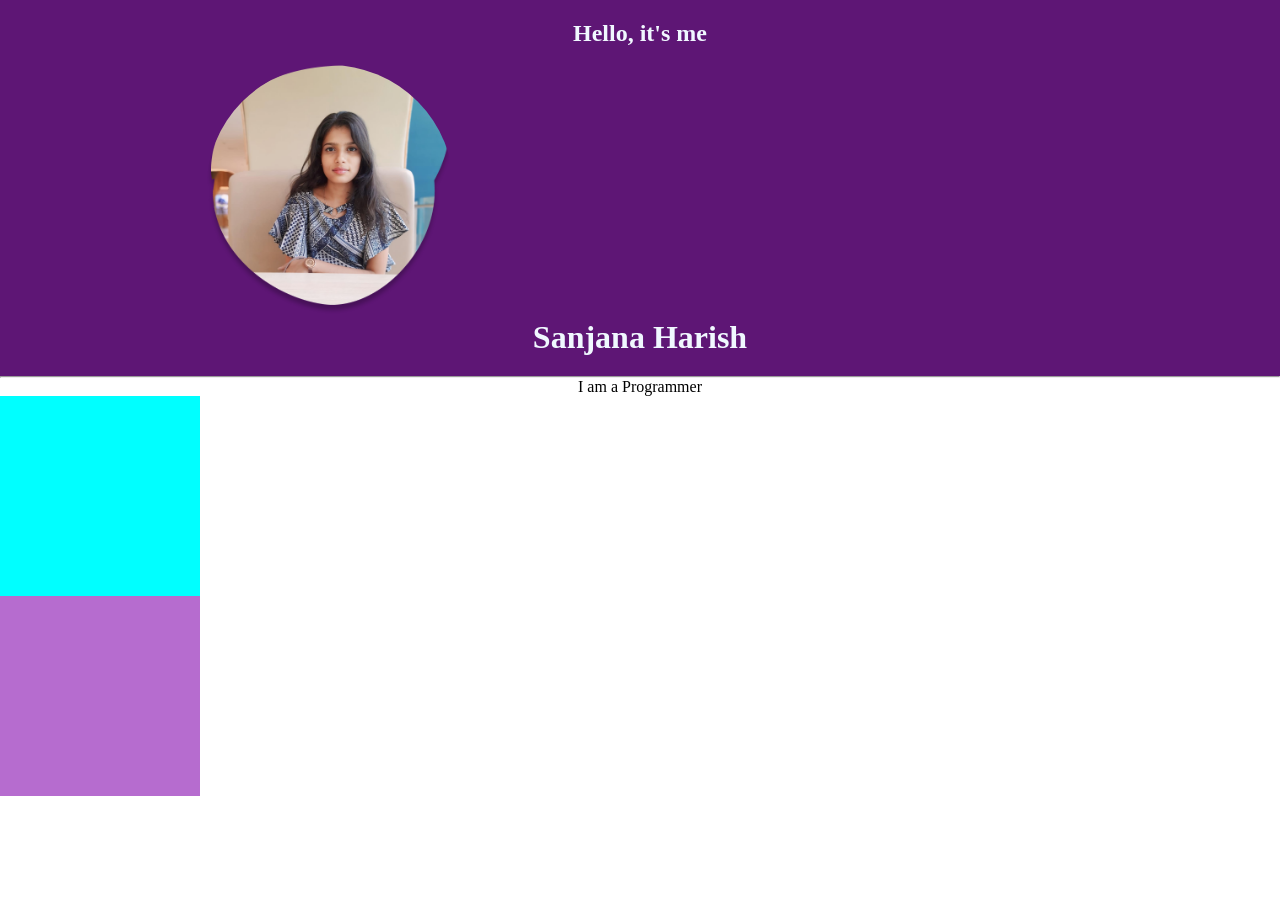
==== ss.html @ fe1f623d "edited my portfolio website" ====
<!DOCTYPE html>
<html lang="en">
<head>
    <meta charset="UTF-8">
    <meta name="viewport" content="width=device-width, initial-scale=1.0">
    <title>Document</title>
    <link rel="stylesheet" href="./s.css">
    <link rel="icon" href="./images/favicon (1).ico">
</head>
<body >
    <div class="top-container">

    
    <h2><b>Hello, it's me</b></h2>
    <br>
    <div></div>
    <img class="a" src="./images/129.png" alt="">
    <h1>Sanjana Harish</h1></div>
    <hr>
    <p>I am a Programmer</p>
</div>
<div class="middle-container">

</div>
<div class="bottom-container">

</div>
</body>
</html>
---- s.css ----
*{
    
    text-align: center;
    margin: 0;
}
.top-container
{
    background-color:#5E1675;
    border: 10px;
    border-color: black;
    padding: 20px;
    
}
.middle-container
{
    background-color: aqua;
    width: 200px;
    height: 200px;
    border:20px;
}
.bottom-container
{
    background-color: #b66ccf;
    width: 200px;
    height: 200px;
    border:10px;
}
h1{
    color: aliceblue    ;
}
h2{
    color: aliceblue    ;
}

.a
{
    border-radius: 50%;
    width: 20%;
    position: relative;
    right:25%;
}

hr{
    border-style: ;dotted;
}
colo
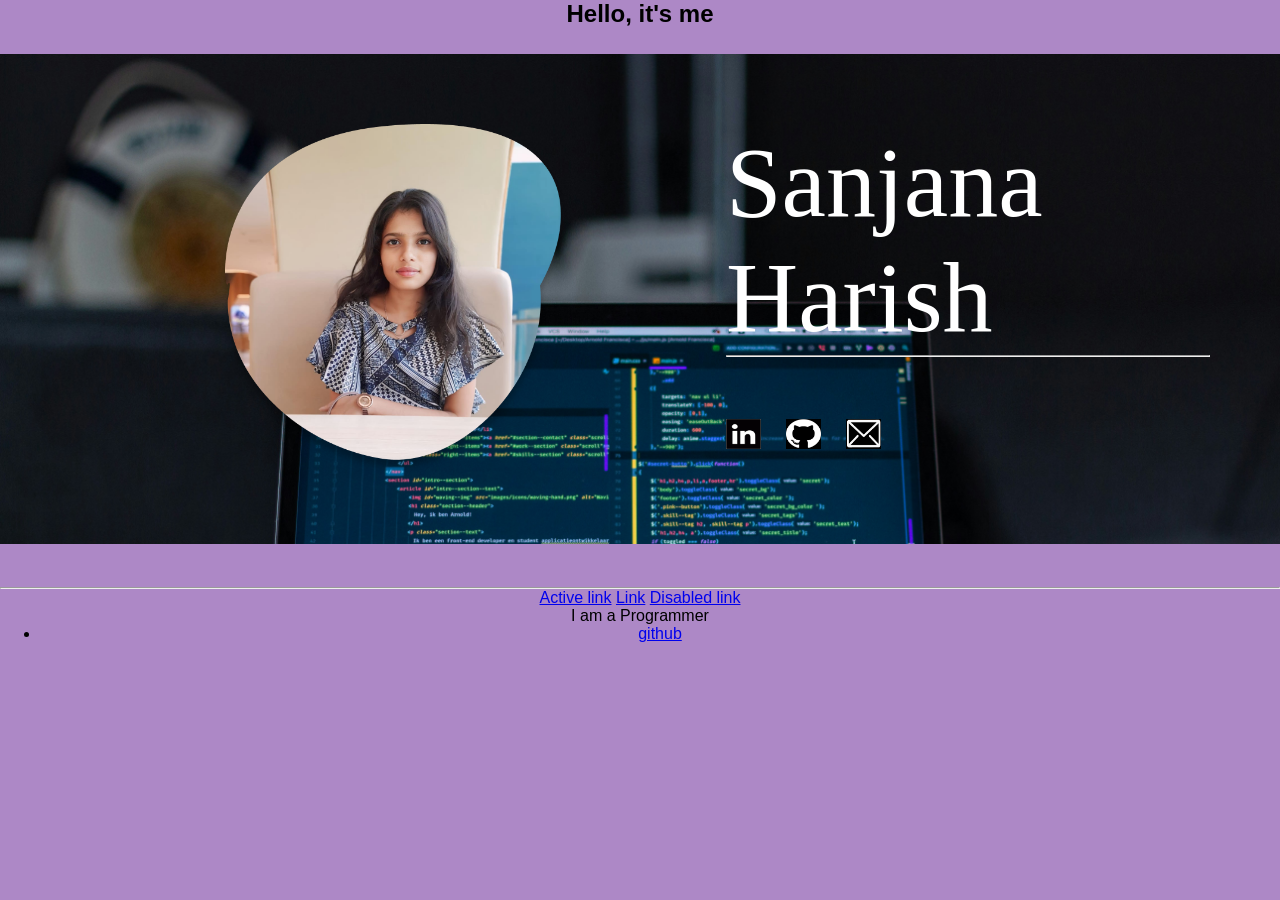
==== commit e156b10e: "my portfolio" ====
--- a/ss.html
+++ b/ss.html
@@ -8,22 +8,42 @@
     <link rel="icon" href="./images/favicon (1).ico">
 </head>
 <body >
-    <div class="top-container">
+    <h2 style="font-family:'Gill Sans', 'Gill Sans MT', Calibri, 'Trebuchet MS', sans-serif;"><b>Hello, it's me</b></h2>
+    <div class="top-container" style="margin:2% 0% 2% 0%;">
+            <div style="width:30%;" id="imgsize2">
+                <img src = "./images/129.png" id="imgsize2">
+            </div>
+            
+            <div style = "font-family:gabriola;font-size:100px; text-align:left;padding-left:200px;width: 50%;">
+                Sanjana Harish
+                <hr>
+                <a href="https://www.linkedin.com/in/sanjana-harish-b73645234/"><img style="height: 30px; width: 35px;" src="./images/images.png"  alt="linkedin"></a> 
+                <a href="https://github.com/Sanjanaharishpoojary"><img style="height: 30px; width: 35px;" src="./images/git.jpg"  alt="github"></a>
+                <a href="sanjanahpoojary@gmail.com"><img style="height: 30px; width: 35px;" src="./images/mail.jpg"  alt="mail"></a> 
+            </div>
+        </div>
+        
+    
+        
+    <br>
+    <div class="mid-container" >
+       
+    </div>
+    
+    
+    <hr>
+    <nav class="nav justify-content-center">
+        <a class="nav-link active" href="#">Active link</a>
+        <a class="nav-link" href="#">Link</a>
+        <a class="nav-link disabled" href="#">Disabled link</a>
+      </nav>
+    <p>I am a Programmer</p>
+    
+<ul>
+    <li><a href="a" class="icon class=fa fa-github" aria-hidden="true">github</a>
+    </li>
+</ul>
 
-    
-    <h2><b>Hello, it's me</b></h2>
-    <br>
-    <div></div>
-    <img class="a" src="./images/129.png" alt="">
-    <h1>Sanjana Harish</h1></div>
-    <hr>
-    <p>I am a Programmer</p>
-</div>
-<div class="middle-container">
 
-</div>
-<div class="bottom-container">
-
-</div>
 </body>
 </html>
--- a/s.css
+++ b/s.css
@@ -2,45 +2,67 @@
     
     text-align: center;
     margin: 0;
+    font-family: sans-serif;
+}
+
+body
+{
+    background-color:#AD88C6 ;
+
 }
 .top-container
 {
-    background-color:#5E1675;
+    background-color:black;
+    text-align:center;
+    display:flex;
+    align-items:center;
+    height:120%
+    width:60%;
     border: 10px;
     border-color: black;
-    padding: 20px;
+    padding: 70px;  
+    color:white;
+    background-image:url("./images/bg.jpg");
+    
+    background-size: 90vw 60vh;
+    background-size: cover;
     
 }
-.middle-container
+
+a:hover
 {
-    background-color: aqua;
-    width: 200px;
-    height: 200px;
-    border:20px;
+    color:aliceblue;
+    background: #f9f8f8;
+    padding-top:0px;
 }
-.bottom-container
+
+.mid-container
 {
-    background-color: #b66ccf;
-    width: 200px;
-    height: 200px;
-    border:10px;
+
+    background-color: black;
 }
+
+#imgsize2
+{
+	width:350px;
+	height:350px;
+    margin-left: 10%;
+}
+
 h1{
-    color: aliceblue    ;
+    margin: 0 auto 0 auto;
+    font-family:  sans-serif;
+    
 }
-h2{
-    color: aliceblue    ;
-}
+
 
 .a
 {
     border-radius: 50%;
-    width: 20%;
-    position: relative;
-    right:25%;
+    width: 30%;
+    
 }
 
 hr{
     border-style: ;dotted;
 }
-colo
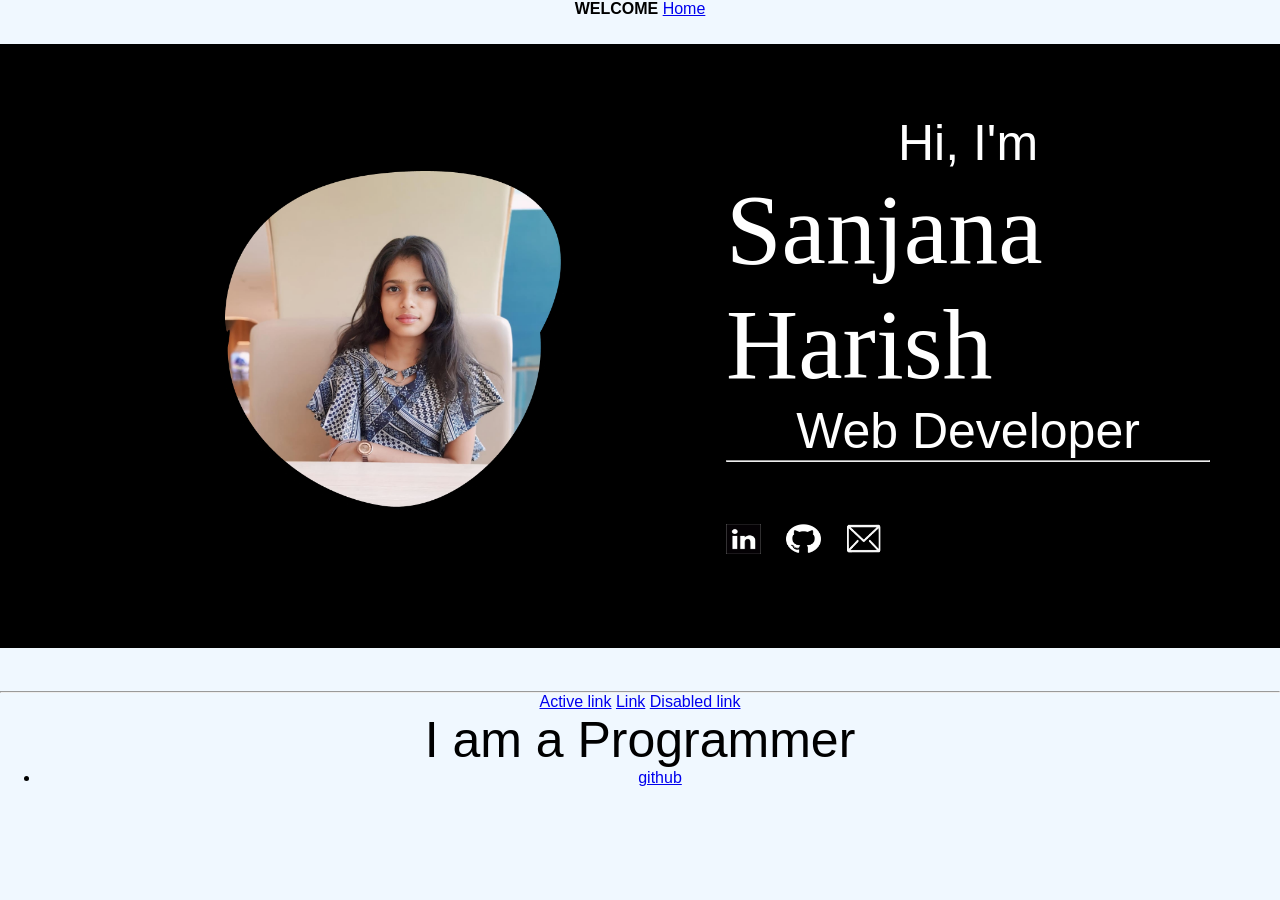
==== commit 58fa942c: "My Portfolio" ====
--- a/ss.html
+++ b/ss.html
@@ -8,14 +8,23 @@
     <link rel="icon" href="./images/favicon (1).ico">
 </head>
 <body >
-    <h2 style="font-family:'Gill Sans', 'Gill Sans MT', Calibri, 'Trebuchet MS', sans-serif;"><b>Hello, it's me</b></h2>
+    <div>
+    <nav><b>WELCOME </b>
+       <span> <a href="ss.html">Home</a>
+        <a href="Projects"></a></span>
+    </nav>
+</div>
     <div class="top-container" style="margin:2% 0% 2% 0%;">
-            <div style="width:30%;" id="imgsize2">
+       
+        
+                <div style="width:30%;" id="imgsize2">
                 <img src = "./images/129.png" id="imgsize2">
             </div>
             
             <div style = "font-family:gabriola;font-size:100px; text-align:left;padding-left:200px;width: 50%;">
+               <p > Hi, I'm</p>
                 Sanjana Harish
+                  <p>Web Developer</p>  
                 <hr>
                 <a href="https://www.linkedin.com/in/sanjana-harish-b73645234/"><img style="height: 30px; width: 35px;" src="./images/images.png"  alt="linkedin"></a> 
                 <a href="https://github.com/Sanjanaharishpoojary"><img style="height: 30px; width: 35px;" src="./images/git.jpg"  alt="github"></a>
--- a/s.css
+++ b/s.css
@@ -7,8 +7,14 @@
 
 body
 {
-    background-color:#AD88C6 ;
+    background-color:aliceblue ;
 
+}
+
+
+
+p{
+    font-size: 50px;
 }
 .top-container
 {
@@ -16,15 +22,17 @@
     text-align:center;
     display:flex;
     align-items:center;
-    height:120%
+    height:80%
     width:60%;
-    border: 10px;
+    top:0;
+    
     border-color: black;
     padding: 70px;  
     color:white;
-    background-image:url("./images/bg.jpg");
-    
+   <!-- background-image:url("./images/bg.jpg");
+    background-repeat:no-repeat;-->
     background-size: 90vw 60vh;
+    margin:0px 10px 0px 10px;
     background-size: cover;
     
 }
